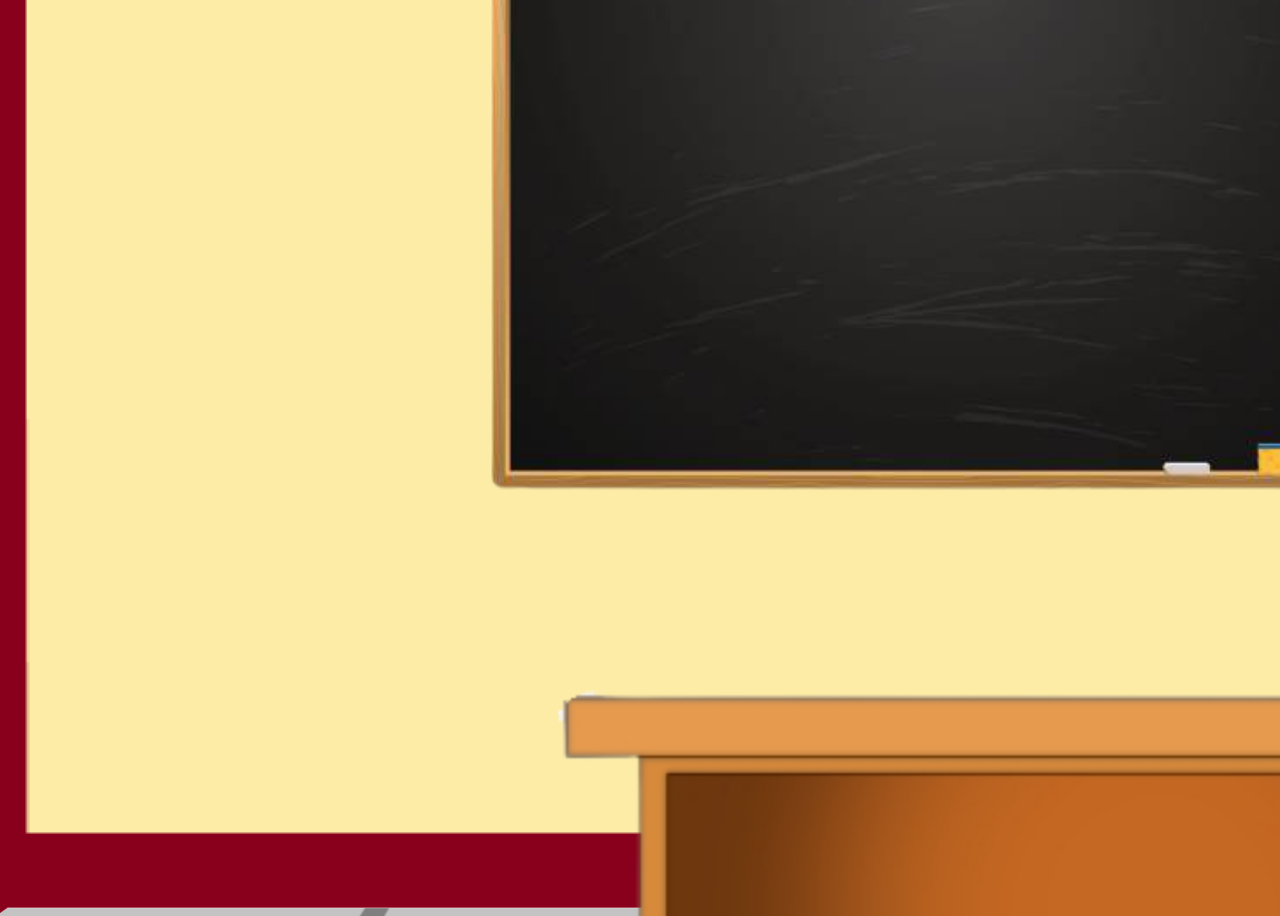
==== index.html @ a7ee7c2f "renamed Site.html to index.html" ====
<html>
    <head>
        <link rel = "stylesheet" href = "css/base.css">
        <link rel = "stylesheet" href = "css/objects.css">
    </head>
    <body>
        <div class="container_outer">
            <div class = "container">
                <!--Walls-->
                <img src = "images/wall1.png" class = "wall wall1">
                <img src = "images/wall2.png" class = "wall wall2">
                <img src = "images/wall3.png" class = "wall floor">
                <img src = "images/wall4.png" class = "wall top">
                <img src = "images/wall5.png" class = "wall back">
                <img src = "images/wall6.png" class = "wall front">

                <!--Objects-->
                <div class = "objects">
                    <img src = "images/teacher.gif" class = "object teacher">
                    <img src = "images/board.png" class = "object board">
                    <img src = "images/giphy.gif" class = "object board_vid">
                    <img src = "images/teacherdesk.png" class = "object teacher_desk">
                </div>
                
            </div>
        </div>
        <div>
            <img src="images/notes.png" class="notes">
        </div>
        <script type="text/javascript" src="js/game.js"></script>

    </body>
    
</html>
---- css/base.css ----
/* Global variables */
:root {
    --wall_size: 150%;
}

body {
    overflow: hidden;
}

/* Main CSS */
.container_outer {
    transform-style: preserve-3d;
    margin: 0;
    height: 100vh;
    width: 100vw;
}

.container {
    transform-style: preserve-3d;
    margin: 0;
    height: 100vh;
    width: 100vw;
}

.wall {
    position: absolute;
    bottom: 0;
    left: 0;
    margin: 0;
    padding: 0;
    width: var(--wall_size);
    display: inline-block;
}

.wall1 {
    transform: rotateY(90deg);
    transform-origin: 100% 50% 0;
}

.wall2 {
    transform: rotateY(-90deg);
    transform-origin: 0% 50% 0;
}

.floor {
    transform: rotateX(-90deg);
    transform-origin: 50% 100% 0;
}

.top {
    transform: rotateX(90deg);
    transform-origin: 50% 0% 0;
}

/* Items */
.objects {
    width: var(--wall_size);
    position: absolute;
    bottom: 0;
    left: 0;
    margin: 0;
    padding: 0;
    display: inline-block;
    transform-style: preserve-3d;
}
---- css/objects.css ----
.object {
    position: absolute;
    padding: 0;
    margin: 0;
    display: inline-block;
}

.teacher {
    width: 18%;
    bottom: 19.6%;
    left: 65%;
}

.board {
    width: 50%;
    margin-top: -50%;
    left: 25%;
    z-index: 5;
}

.board_vid {
    width: 34.5%;
    margin-top: -48.7%;
    left: 30%;
    z-index: 6;
    display: none;
}

.teacher_desk {
    width: 45%;
    right: 25%;
    bottom: 20%;
    z-index: 8;
}

.notes{
    width: 30%;
    position:fixed;
    bottom:0%;
    right:0%;
    display: none;
}
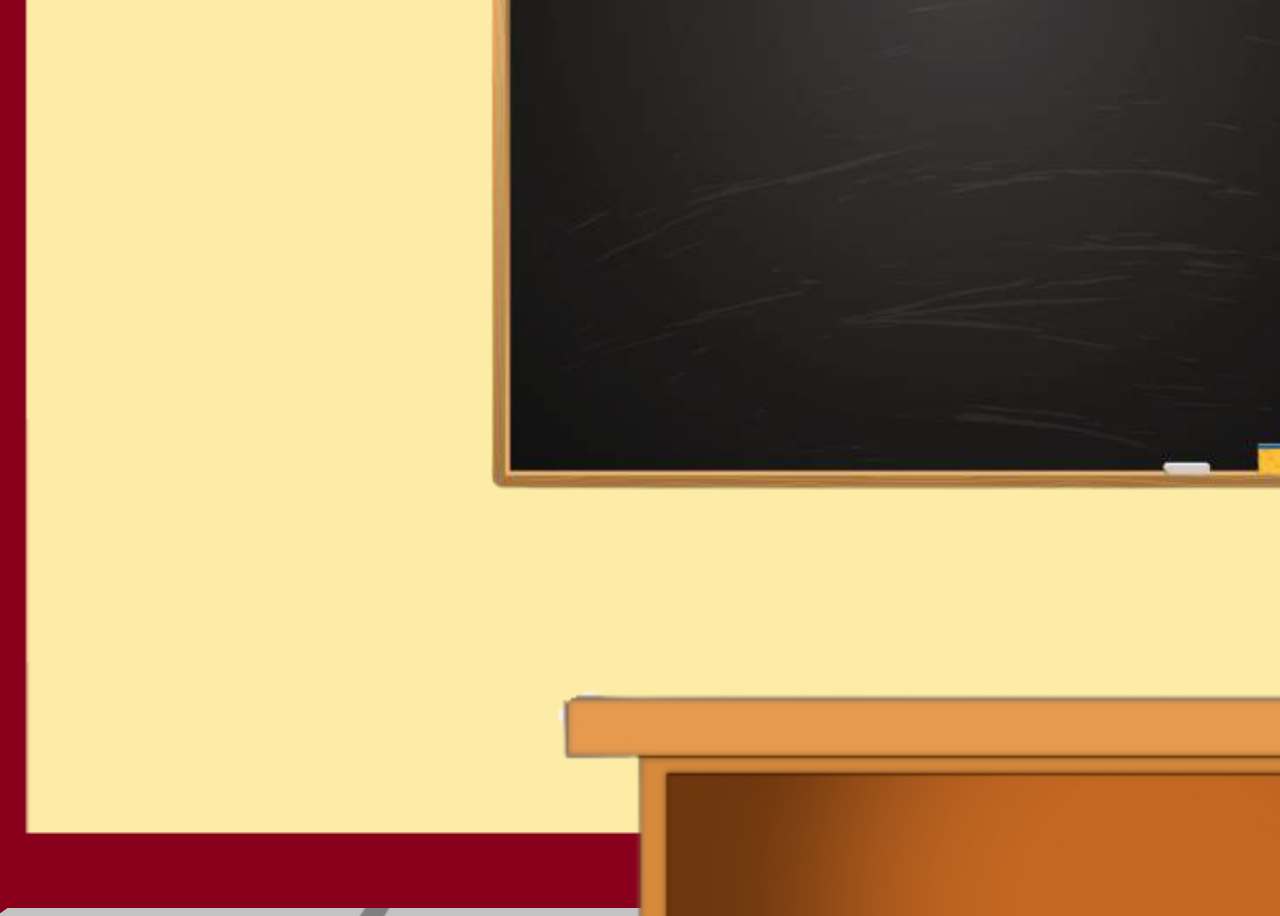
==== commit 20cd3537: "added notes toggle upon right-clicking on teacher" ====
--- a/index.html
+++ b/index.html
@@ -2,6 +2,7 @@
     <head>
         <link rel = "stylesheet" href = "css/base.css">
         <link rel = "stylesheet" href = "css/objects.css">
+        <link rel = "stylesheet" href = "css/style.css">
     </head>
     <body>
         <div class="container_outer">
@@ -16,7 +17,7 @@
 
                 <!--Objects-->
                 <div class = "objects">
-                    <img src = "images/teacher.gif" class = "object teacher">
+                    <img src = "images/teacher.gif" class = "object teacher" oncontextmenu="event.preventDefault();">
                     <img src = "images/board.png" class = "object board">
                     <img src = "images/giphy.gif" class = "object board_vid">
                     <img src = "images/teacherdesk.png" class = "object teacher_desk">
@@ -24,8 +25,9 @@
                 
             </div>
         </div>
-        <div>
-            <img src="images/notes.png" class="notes">
+        <div class = "fixed">
+            <!--<img src="images/notes.png" class="notes">-->
+            <div class="bubble notes" contenteditable>My Notes</div>
         </div>
         <script type="text/javascript" src="js/game.js"></script>
 
--- a/css/objects.css
+++ b/css/objects.css
@@ -33,10 +33,9 @@
     z-index: 8;
 }
 
-.notes{
+.notes {
+    position: fixed;
     width: 30%;
-    position:fixed;
-    bottom:0%;
-    right:0%;
-    display: none;
+    bottom: 0;
+    right: 0;
 }
--- a/css/style.css
+++ b/css/style.css
@@ -0,0 +1,12 @@
+.bubble {
+    position: fixed;
+    font-family: sans-serif;
+    font-size: 1.5em;
+    line-height: 24px;
+    width: 300px;
+    background: #fff;
+    border-radius: 40px;
+    padding: 3%;
+    text-align: center;
+    color: #000;
+}
